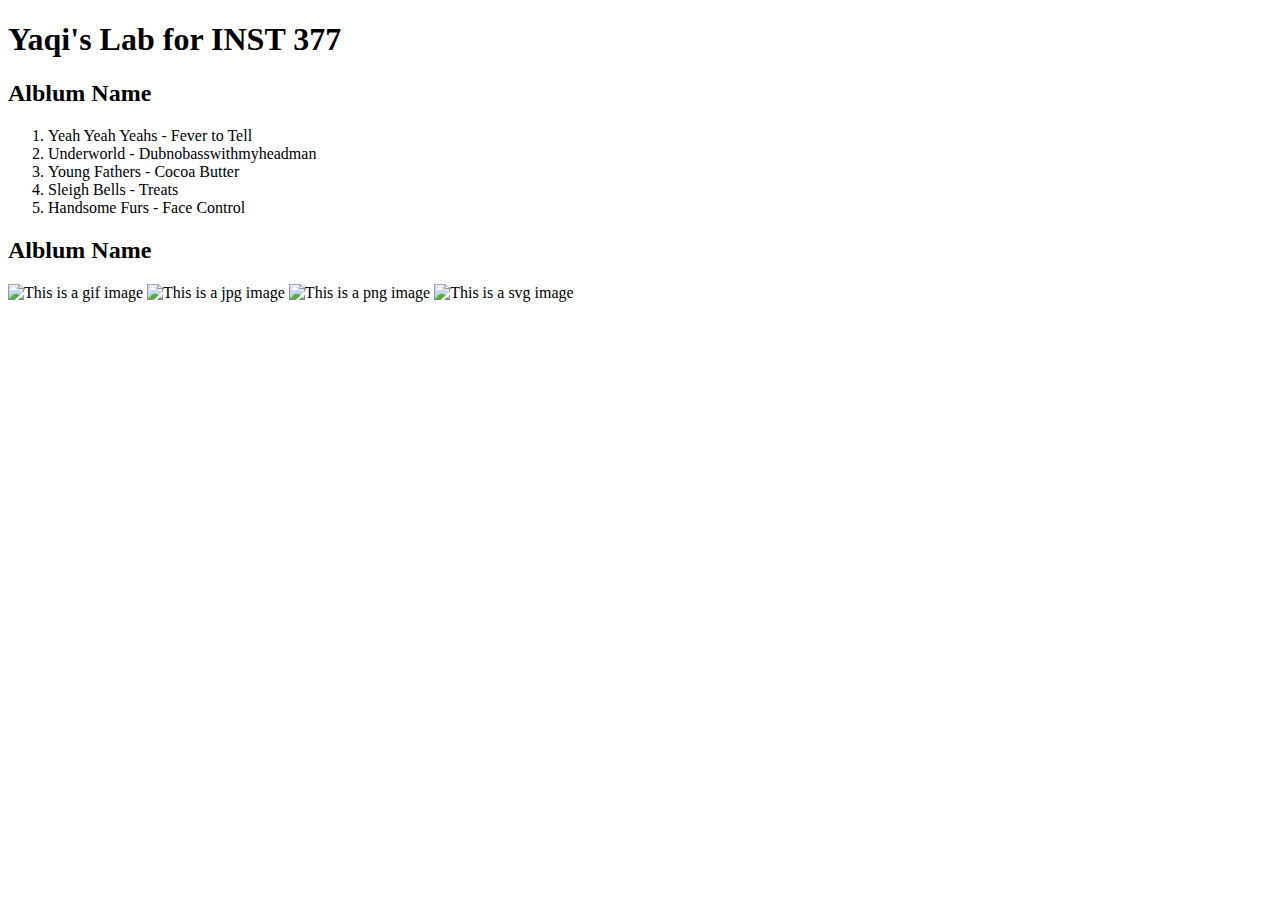
==== client/lab_1/index.html @ b8459615 "123" ====
<!-- include your HTML opening tags
and your hidden "head" tag
and your "title" tag


full-width wrapper div
  header containing: YOUR NAME's Labs For INST377 -
  container div -
      left div -
        sub-header saying "albums" -
        Your top 5 albums in an ordered list -
      right div (main div for the site) -
        sub-header saying "image carousel"
          div to contain four images
            four images of mochi from your readings, all square (they're four different image types!)
          div to contain a description or text
            description of images


full-width page footer containing your github account name and a link to your gitHub account -->
<!DOCTYPE html>
<html lang="en">
<head>
  <meta charset="UTF-8">
  <meta name="viewport" content="width=device-width, initial-scale=1.0">
  <title>YAQI'S Lab for INST 377</title>
</head>

<body>
  <div>
    <header><h1>Yaqi's Lab for INST 377</h1> </header>
    <div>
      <div>
        <h2>Alblum Name</h2>
        <ol>
          <li>Yeah Yeah Yeahs - Fever to Tell</li>
          <li>Underworld - Dubnobasswithmyheadman</li>
          <li>Young Fathers - Cocoa Butter</li>
          <li>Sleigh Bells - Treats</li>
          <li>Handsome Furs - Face Control</li>
        </ol>
        
      </div>
      <div>
        <h2>Alblum Name</h2>
        <img src='images/mochi.gif'alt = 'This is a gif image'>
        <img src='images/mochi.jpg'alt = 'This is a jpg image'>
        <img src='images/mochi.png'alt = 'This is a png image'>
        <img src='images/mochi.svg'alt = 'This is a svg image'>

        
        
      </div>
      
      

    </div>
 
  </div>
  




</body>
</html>
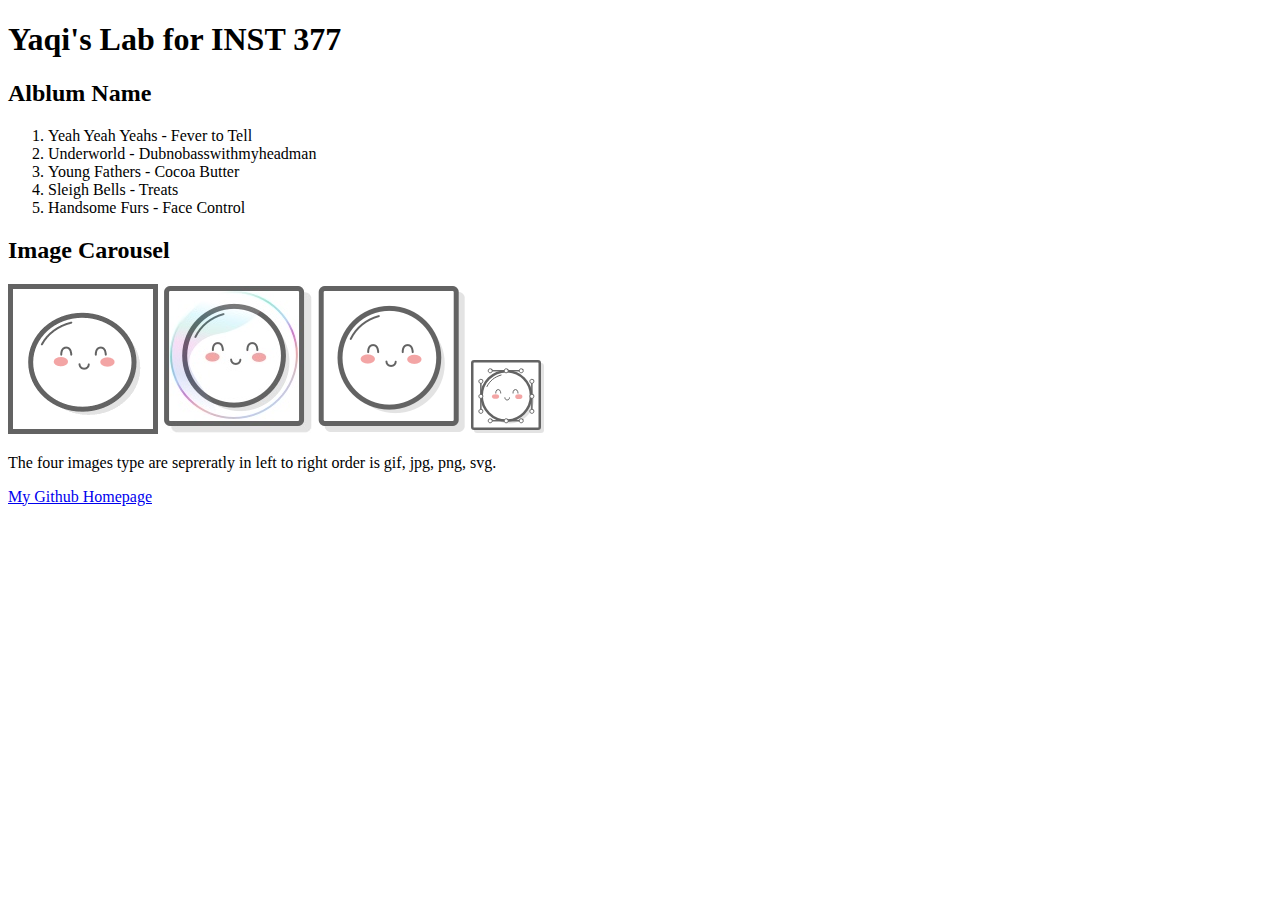
==== commit c87ae96b: "new changes" ====
--- a/client/lab_1/index.html
+++ b/client/lab_1/index.html
@@ -3,7 +3,7 @@
 and your "title" tag
 
 
-full-width wrapper div
+full-width wrapper div-
   header containing: YOUR NAME's Labs For INST377 -
   container div -
       left div -
@@ -42,25 +42,26 @@
         
       </div>
       <div>
-        <h2>Alblum Name</h2>
-        <img src='images/mochi.gif'alt = 'This is a gif image'>
-        <img src='images/mochi.jpg'alt = 'This is a jpg image'>
-        <img src='images/mochi.png'alt = 'This is a png image'>
-        <img src='images/mochi.svg'alt = 'This is a svg image'>
+        <h2>Image Carousel</h2>
+        <div>
+          <img src='images/mochi.gif'alt = 'This is a gif image'>
+          <img src='images/mochi.jpg'alt = 'This is a jpg image'>
+          <img src='images/mochi.png'alt = 'This is a png image'>
+          <img src='images/mochi.svg'alt = 'This is a svg image'>
+        </div> 
+        <div>
+          <p>The four images type are sepreratly in left to right order is gif, jpg, png, svg.</p>
+        </div>
 
-        
-        
+
       </div>
+  
       
-      
-
     </div>
  
   </div>
-  
 
-
-
+  <footer><a href="http://github.com/yxu-umd" target="_blank" rel="noopener noreferrer">My Github Homepage</a></footer>
 
 </body>
 </html>
